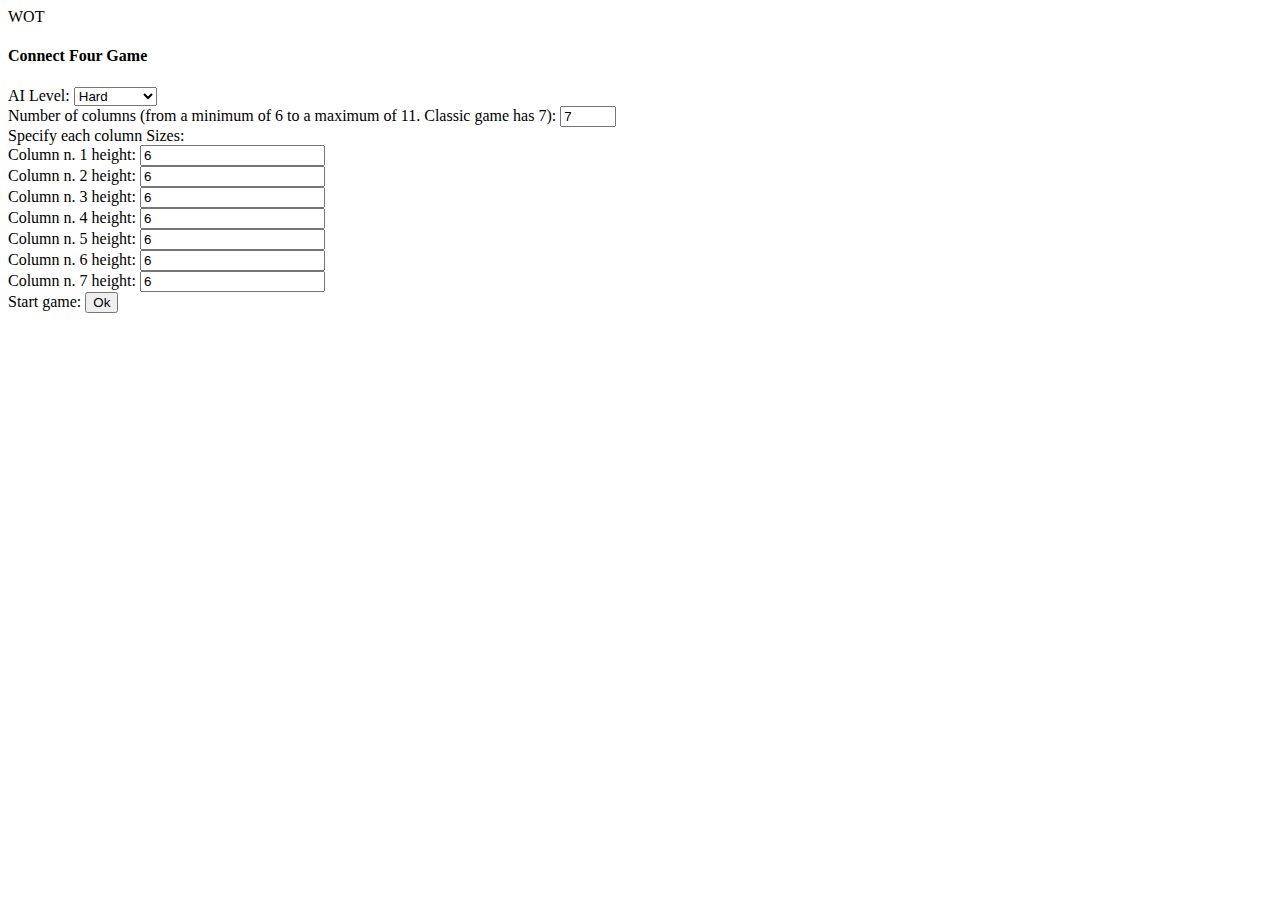
==== index.html @ 018d26eb "demo index" ====
<!doctype html>
<html lang="en">
  <head>
    <link href="demo/connect_four.css" rel="stylesheet"/>
    <script src="demo/connect_four.js" type="text/javascript"></script>
    <script type="text/javascript">
      // console.log('FF ', RUST);
      function initializeColumnHeights(columnsLength) {
        columnsLength = parseInt(columnsLength);
        if (columnsLength < 6 || columnsLength > 11) {
          return;
        }
        console.log('number of columns: ', columnsLength, Array(columnsLength));
        document.getElementById('column-heights-container').style.display = 'block';
        let htmlCode = [...Array(columnsLength).keys()].map(i => `
                <div> Column n. ${i+1} height: <input name="column-length" value="6"\/> <\/div>
            `)
          .reduce( (previousHtml, newDiv) => previousHtml + newDiv );
        console.log(htmlCode, [...Array(columnsLength).keys()]);
        document.getElementById('column-heights').innerHTML = htmlCode;
      }

      window.onload = () => {
        initializeColumnHeights( document.getElementsByName('numberOfColumns')[0].value );
        Rust.connect_four.then( ( connect_four) => {
          window.connect_four = connect_four;
        });
        window.initializeGame = () => {
          let numberOfColumns = document.getElementsByName('numberOfColumns')[0].value;
          let difficulty  = document.getElementsByName('difficulty')[0].value;
          let columnLengths = Array.from( document.getElementsByName('column-length') ).map( (columnInputLength) => parseInt( columnInputLength.value) );
          window.connect_four.create_game(columnLengths, difficulty);
          document.getElementById('submit').style.display = 'none';
          return false;
        };
      }
    </script>
  </head>
  <body>
    <div>WOT</div>
    <div>
      <h4>Connect Four Game</h4>
      <form action="POST" onsubmit="return initializeGame()">
      <div> AI Level: 
        <select name="difficulty">
          <option value="VeryEasy">Very Easy</option>
          <option value="Easy">Easy</option>
          <option value="Medium">Medium</option>
          <option value="Hard" selected>Hard</option>
          <option value="VeryHard">VeryHard</option>
          <option value="Extreme">Extreme</option>
        </select>
      </div>
      <div>Number of columns (from a minimum of 6 to a maximum of 11. Classic game has 7):
        <input type="number" name="numberOfColumns" onchange="initializeColumnHeights(this.value)" min="6" max="11" value="7" />
      </div>
      <div id="column-heights-container" style='display: none'>
        Specify each column Sizes:
        <div id="column-heights">

        </div>
      </div>
      <div>
        Start game: <input id="submit" type="submit" value="Ok"/>
      </div>
      </form>
    </div>
    <script src="./connect_four.js"></script>
  </body>
</html>
---- demo/connect_four.css ----
canvas {
  outline: none;
}

#canvas-container {
  outline: none;
}

#canvas-container canvas {
  cursor: pointer;
}
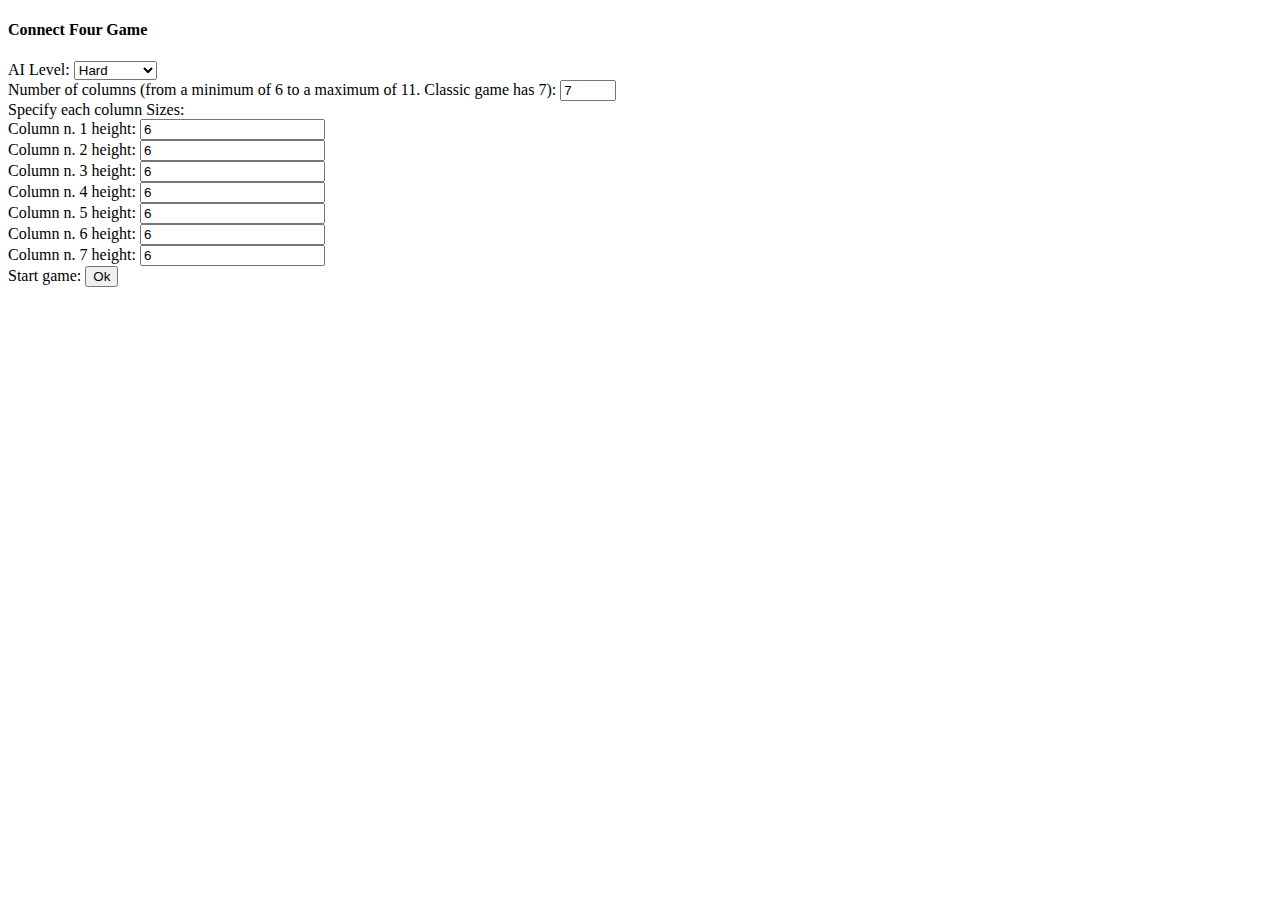
==== commit 2835e607: "fixed links" ====
--- a/index.html
+++ b/index.html
@@ -1,8 +1,8 @@
 <!doctype html>
 <html lang="en">
   <head>
-    <link href="demo/connect_four.css" rel="stylesheet"/>
-    <script src="demo/connect_four.js" type="text/javascript"></script>
+    <link href="/demo/connect_four.css" rel="stylesheet"/>
+    <script src="/demo/connect_four.js" type="text/javascript"></script>
     <script type="text/javascript">
       // console.log('FF ', RUST);
       function initializeColumnHeights(columnsLength) {
@@ -37,7 +37,6 @@
     </script>
   </head>
   <body>
-    <div>WOT</div>
     <div>
       <h4>Connect Four Game</h4>
       <form action="POST" onsubmit="return initializeGame()">
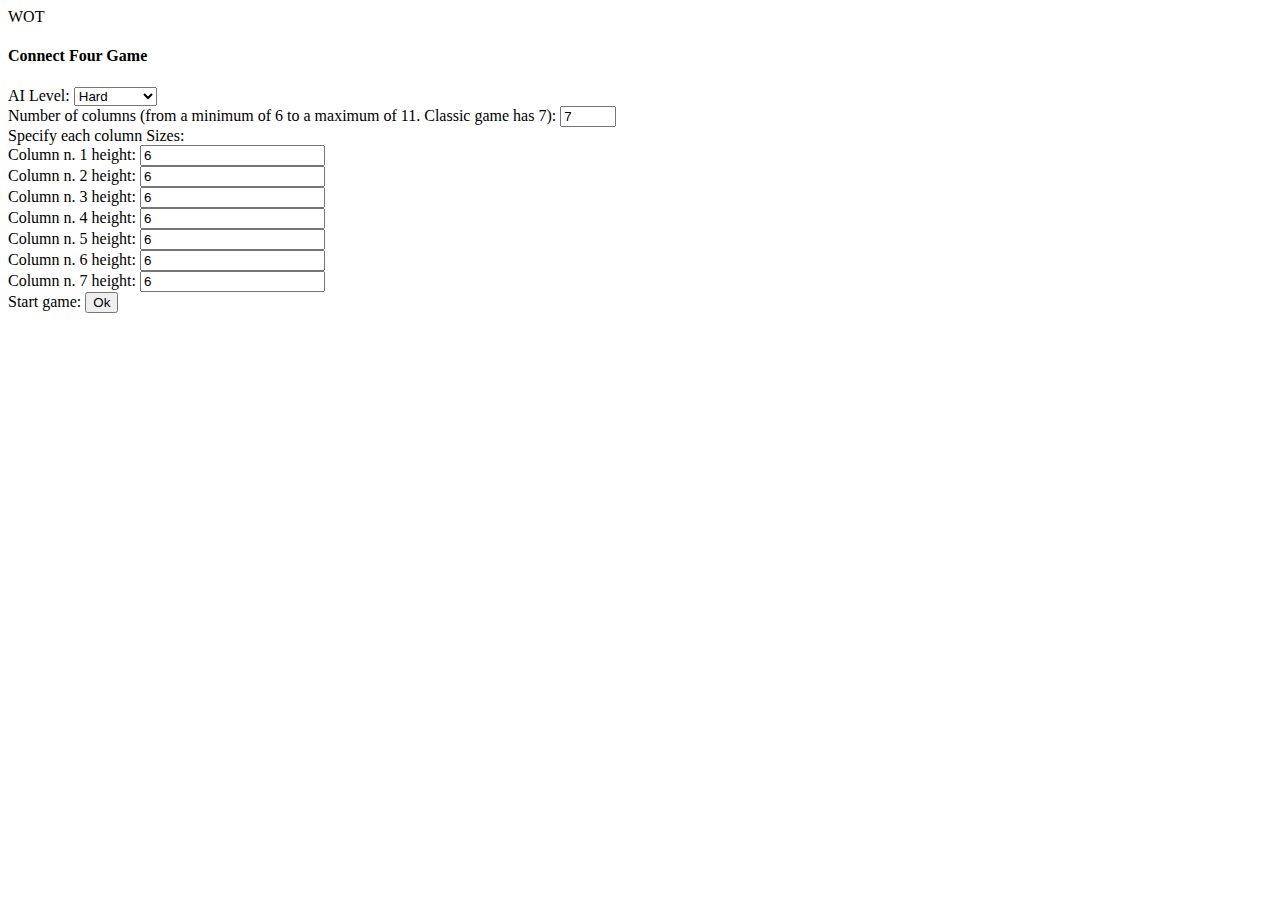
==== commit 2de155b0: "Merge branch 'master' of github.com:michael-zucchetta/connect-four-rust-web-assembly" ====
--- a/index.html
+++ b/index.html
@@ -1,8 +1,8 @@
 <!doctype html>
 <html lang="en">
   <head>
-    <link href="/demo/connect_four.css" rel="stylesheet"/>
-    <script src="/demo/connect_four.js" type="text/javascript"></script>
+    <link href="demo/connect_four.css" rel="stylesheet"/>
+    <script src="demo/connect_four.js" type="text/javascript"></script>
     <script type="text/javascript">
       // console.log('FF ', RUST);
       function initializeColumnHeights(columnsLength) {
@@ -37,6 +37,7 @@
     </script>
   </head>
   <body>
+    <div>WOT</div>
     <div>
       <h4>Connect Four Game</h4>
       <form action="POST" onsubmit="return initializeGame()">
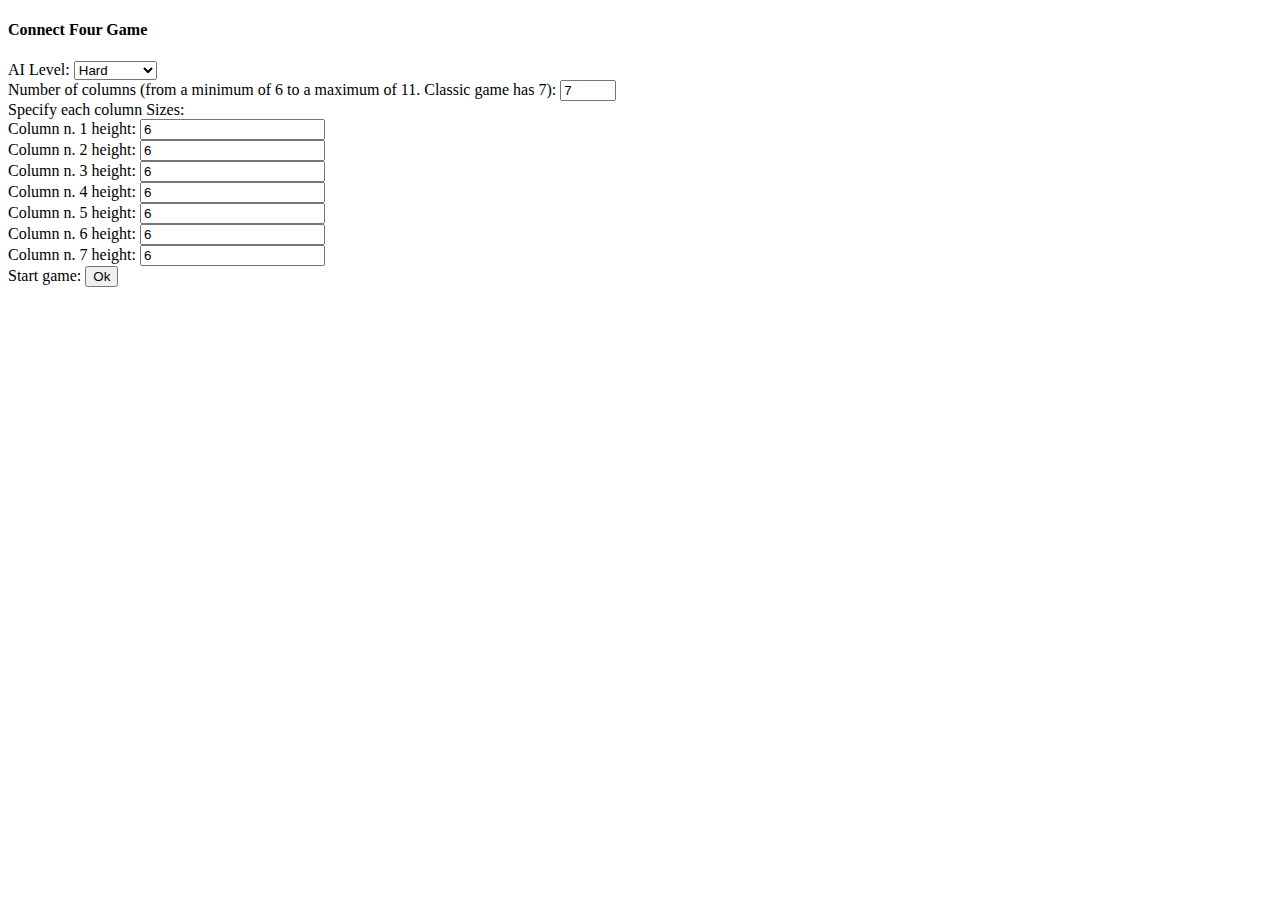
==== commit 0587b228: "fixed links" ====
--- a/index.html
+++ b/index.html
@@ -1,8 +1,8 @@
 <!doctype html>
 <html lang="en">
   <head>
-    <link href="demo/connect_four.css" rel="stylesheet"/>
-    <script src="demo/connect_four.js" type="text/javascript"></script>
+    <link href="/demo/connect_four.css" rel="stylesheet"/>
+    <script src="/demo/connect_four.js" type="text/javascript"></script>
     <script type="text/javascript">
       // console.log('FF ', RUST);
       function initializeColumnHeights(columnsLength) {
@@ -37,7 +37,6 @@
     </script>
   </head>
   <body>
-    <div>WOT</div>
     <div>
       <h4>Connect Four Game</h4>
       <form action="POST" onsubmit="return initializeGame()">
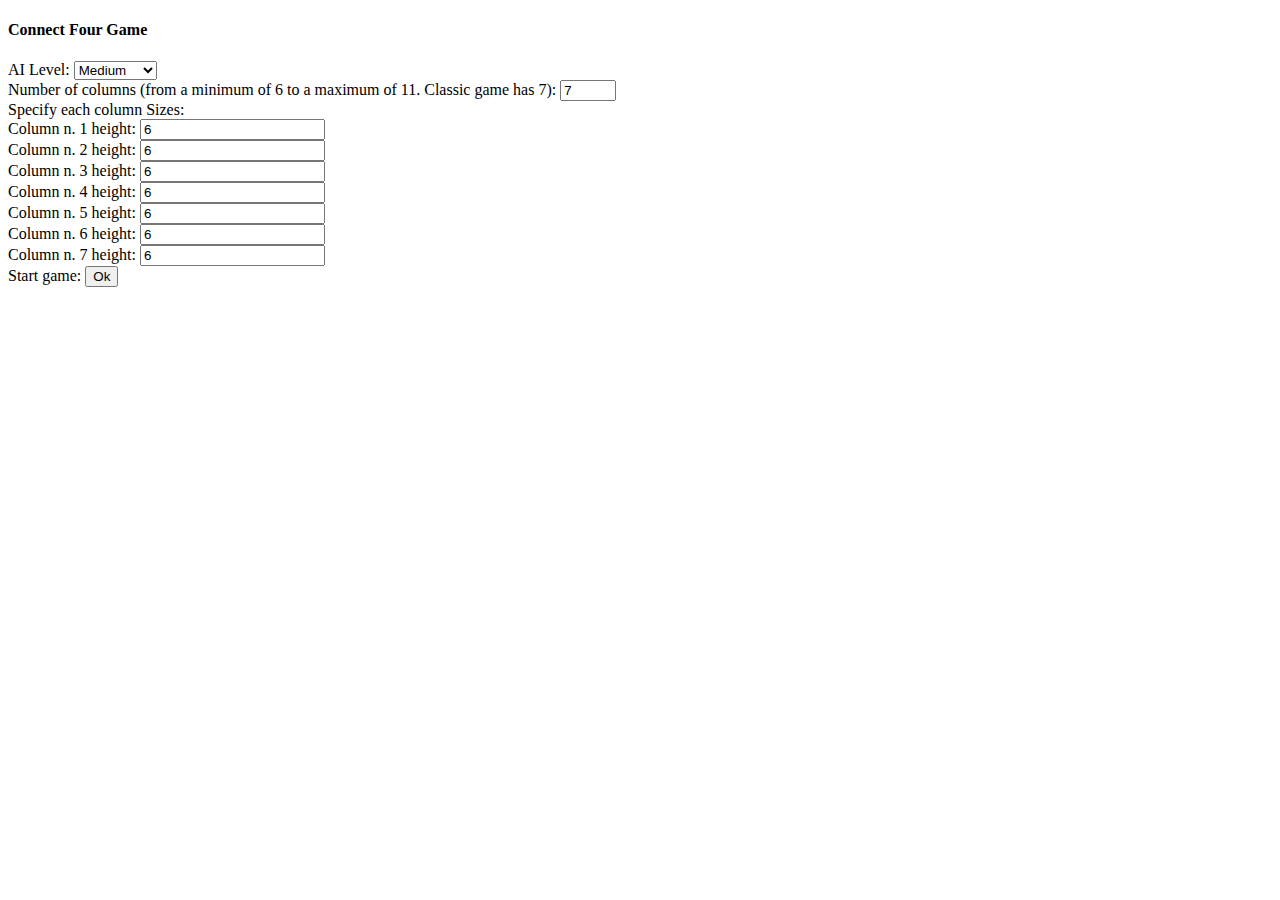
==== commit f7318492: "fixes" ====
--- a/index.html
+++ b/index.html
@@ -44,8 +44,8 @@
         <select name="difficulty">
           <option value="VeryEasy">Very Easy</option>
           <option value="Easy">Easy</option>
-          <option value="Medium">Medium</option>
-          <option value="Hard" selected>Hard</option>
+          <option value="Medium" selected>Medium</option>
+          <option value="Hard">Hard</option>
           <option value="VeryHard">VeryHard</option>
           <option value="Extreme">Extreme</option>
         </select>
